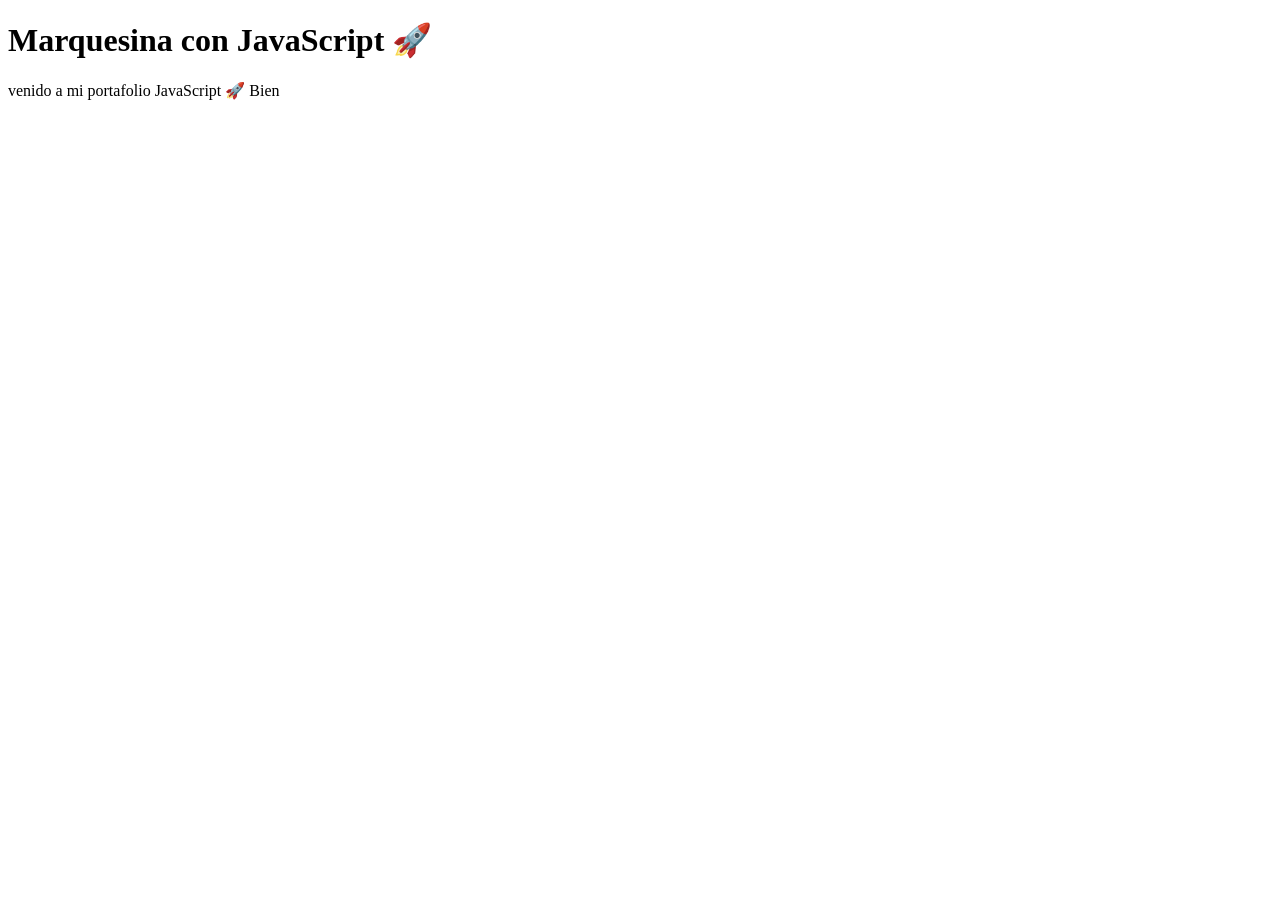
==== marquesina.html @ 30ca40d7 "Create marquesina.html" ====
<!DOCTYPE html>
<html lang="es">
<head>
    <meta charset="UTF-8">
    <title>Marquesina JS</title>
</head>

<body>

<h1>Marquesina con JavaScript 🚀</h1>

<p id="mensaje"></p>

<script>
    let texto = "Bienvenido a mi portafolio JavaScript 🚀   ";

    function moverTexto() {
        texto = texto.substring(1) + texto.charAt(0);
        document.getElementById("mensaje").textContent = texto;
    }

    setInterval(moverTexto, 200);
</script>

</body>
</html>
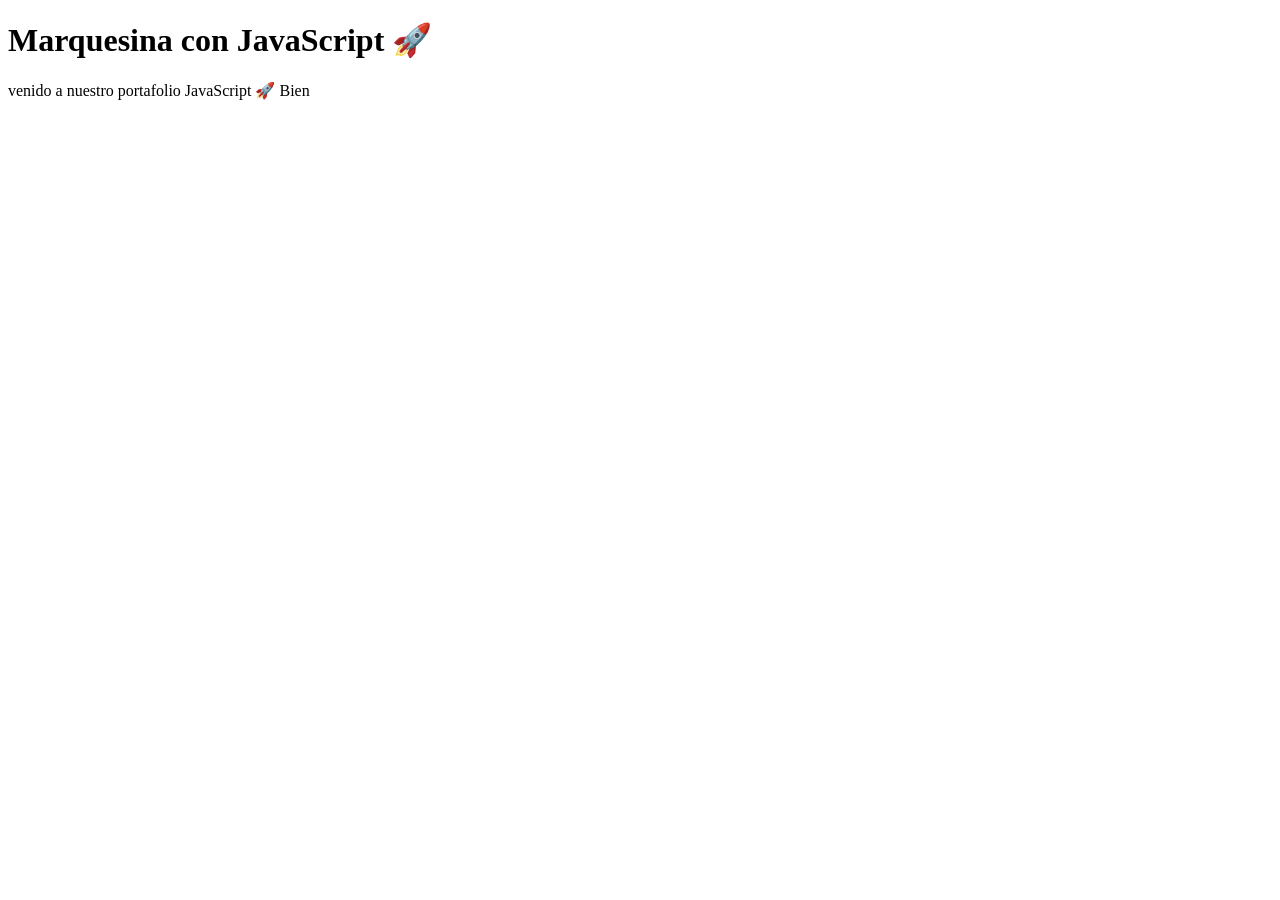
==== commit c4652aef: "Update marquesina.html" ====
--- a/marquesina.html
+++ b/marquesina.html
@@ -12,7 +12,7 @@
 <p id="mensaje"></p>
 
 <script>
-    let texto = "Bienvenido a mi portafolio JavaScript 🚀   ";
+    let texto = "Bienvenido a nuestro portafolio JavaScript 🚀   ";
 
     function moverTexto() {
         texto = texto.substring(1) + texto.charAt(0);
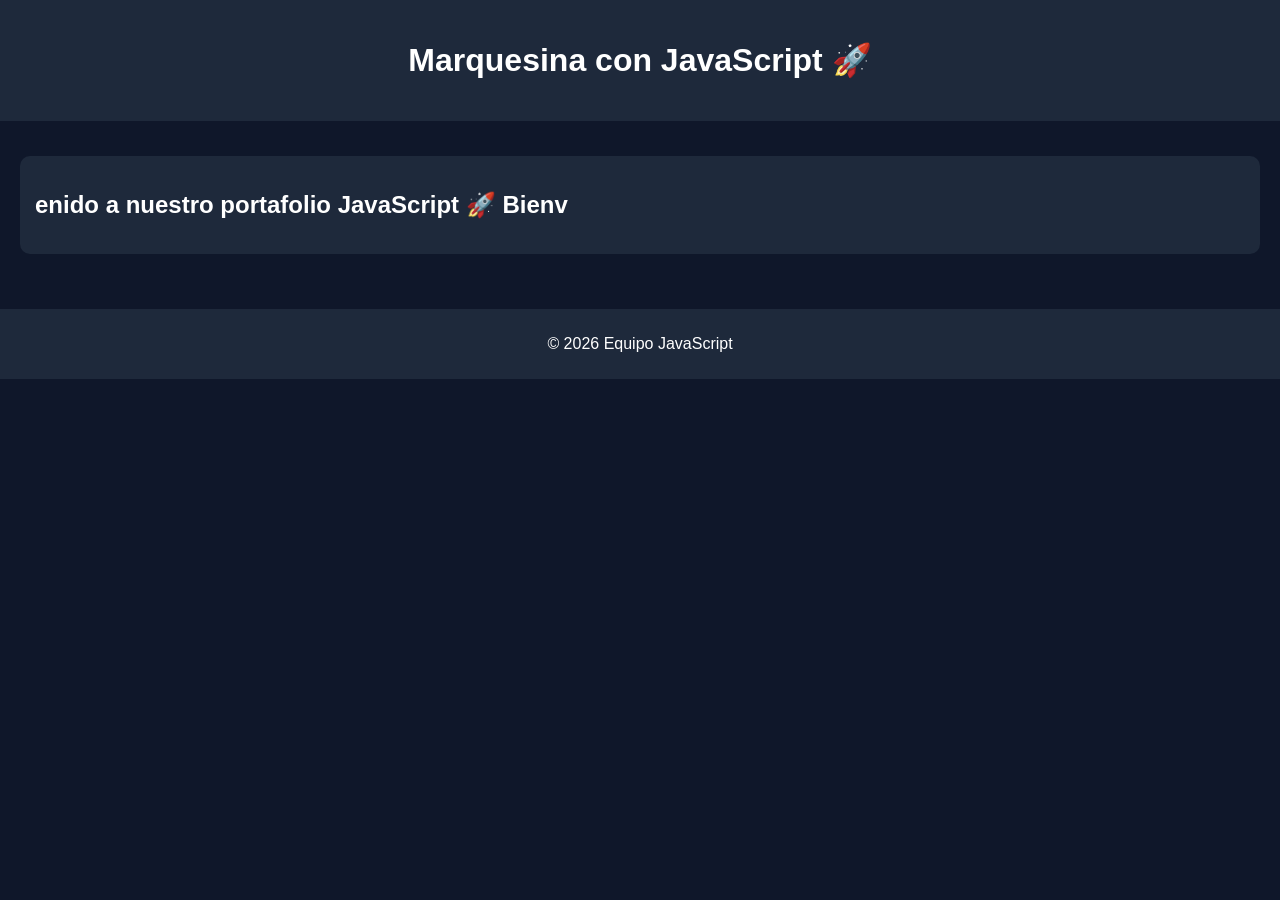
==== commit 0ba32791: "Update marquesina.html" ====
--- a/marquesina.html
+++ b/marquesina.html
@@ -3,13 +3,28 @@
 <head>
     <meta charset="UTF-8">
     <title>Marquesina JS</title>
+
+    <!-- 👇 CONECTAR CSS -->
+    <link rel="stylesheet" href="mi_estilo.css">
 </head>
 
 <body>
 
-<h1>Marquesina con JavaScript 🚀</h1>
+<header>
+    <h1>Marquesina con JavaScript 🚀</h1>
+</header>
 
-<p id="mensaje"></p>
+<div class="container">
+
+    <div class="card">
+        <h2 id="mensaje"></h2>
+    </div>
+
+</div>
+
+<footer>
+    <p>© 2026 Equipo JavaScript</p>
+</footer>
 
 <script>
     let texto = "Bienvenido a nuestro portafolio JavaScript 🚀   ";
--- a/mi_estilo.css
+++ b/mi_estilo.css
@@ -0,0 +1,47 @@
+body {
+    font-family: Arial, sans-serif;
+    margin: 0;
+    background-color: #0f172a;
+    color: white;
+}
+
+header {
+    background-color: #1e293b;
+    padding: 20px;
+    text-align: center;
+}
+
+nav {
+    background-color: #334155;
+    padding: 10px;
+    text-align: center;
+}
+
+nav a {
+    color: white;
+    margin: 10px;
+    text-decoration: none;
+    font-weight: bold;
+}
+
+nav a:hover {
+    color: #38bdf8;
+}
+
+.container {
+    padding: 20px;
+}
+
+.card {
+    background-color: #1e293b;
+    padding: 15px;
+    margin: 15px 0;
+    border-radius: 10px;
+}
+
+footer {
+    background-color: #1e293b;
+    text-align: center;
+    padding: 10px;
+    margin-top: 20px;
+}
